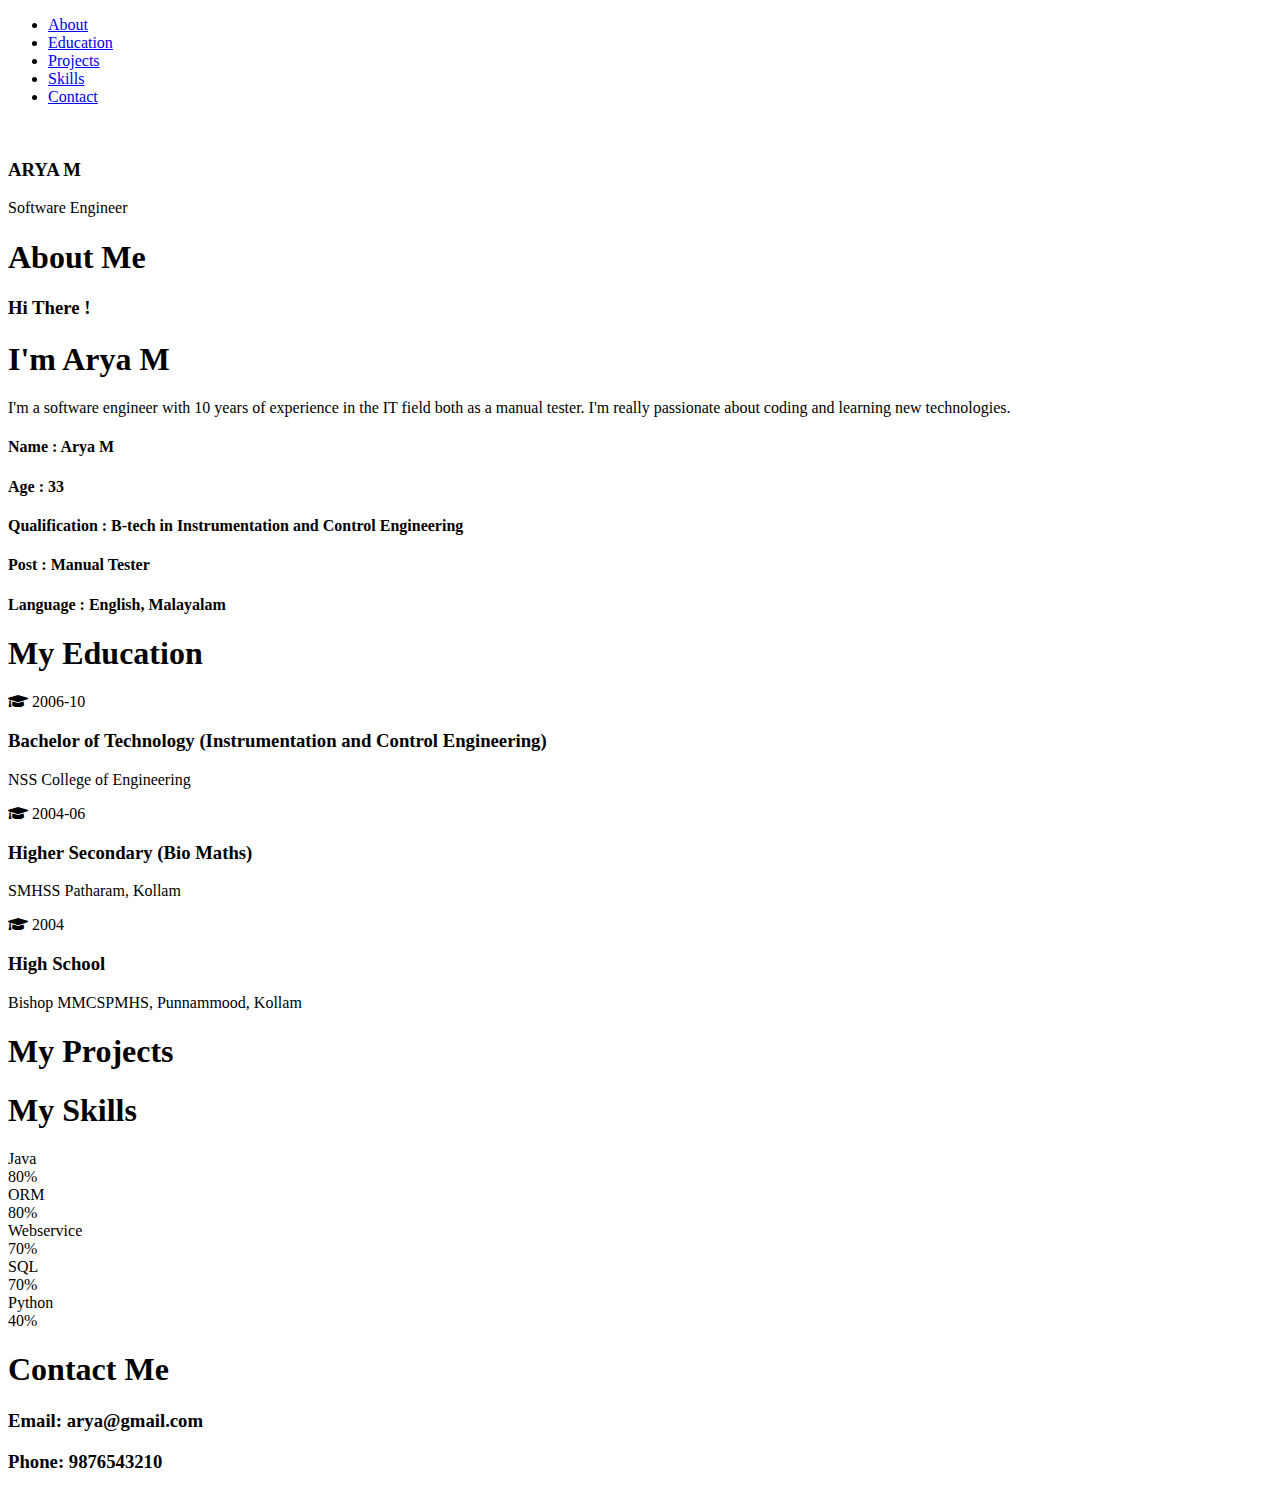
==== index.html @ fd649987 "Modified intex.html to create a profile page" ====
<!doctype html>
<html>
   <head>
      <meta charset="utf-8">
      <link href="https://cdn.jsdelivr.net/npm/bootstrap@5.1.3/dist/css/bootstrap.min.css" rel="stylesheet" integrity="sha384-1BmE4kWBq78iYhFldvKuhfTAU6auU8tT94WrHftjDbrCEXSU1oBoqyl2QvZ6jIW3" crossorigin="anonymous">
      <!-- font awesome cdn link  -->
      <link rel="stylesheet" href="https://cdnjs.cloudflare.com/ajax/libs/font-awesome/5.15.2/css/all.min.css"> 
	  <!-- Load external CSS styles -->
      <link rel="stylesheet" href="styles.css">
   </head>
   <body>
   <header>
      <nav class="navbar navbar-expand-sm bg-dark">
         <ul class="navbar-nav">
            <li class="nav-item">
               <a class="nav-link" href="#about">About</a>
            </li>
            <li class="nav-item">
               <a class="nav-link" href="#education">Education</a>
            </li>
            <li class="nav-item">
               <a class="nav-link" href="#projects">Projects</a>
            </li>
            <li class="nav-item">
               <a class="nav-link" href="#skills">Skills</a>
            </li>
            <li class="nav-item">
               <a class="nav-link" href="#contact">Contact</a>
            </li>
         </ul>
      </nav>
      
         <div class="user">
           
            <img src="img.jpg" alt="">
            <h3 class="name">ARYA M</h3>
            <p class="post">Software Engineer</p>
         </div>
      </header>
      <section class="about" id="about">
		 <h1 class="heading"> About Me </h1>
         <h3>Hi There !</h3>
         <h1>I'm Arya M</h1>
         <p>I'm a software engineer with 10 years of experience in the IT field both as a manual tester. I'm really passionate about coding and learning new technologies.</p>
         <div class="info">
            <h4> Name : Arya M </h4>
            <h4>  Age :  33</h4>
            <h4>  Qualification :  B-tech in Instrumentation and Control Engineering </h4>
            <h4>  Post :  Manual Tester </h4>
            <h4>  Language : English, Malayalam </h4>
         </div>
      </section>
      <section class="education" id="education">
         <h1 class="heading"> My Education </h1>
         <div class="box-container">
            <div class="box">
               <i class="fas fa-graduation-cap"></i>
               2006-10
               <h3>Bachelor of Technology (Instrumentation and Control Engineering)</h3>
               <p>NSS College of Engineering</p>
            </div>
            <div class="box">
               <i class="fas fa-graduation-cap"></i>
               2004-06
               <h3>Higher Secondary (Bio Maths)</h3>
               <p>SMHSS Patharam, Kollam</p>
            </div>
            <div class="box">
               <i class="fas fa-graduation-cap"></i>
               2004
               <h3>High School</h3>
               <p>Bishop MMCSPMHS, Punnammood, Kollam</p>
            </div>
         </div>
      </section>
      <section class="projects" id="projects">
      <h1 class="heading"> My Projects </h1>
      
        </section>
      <section class="skills" id="skills">
	  <h1 class="heading">My Skills </h1>
         <div class="skills-area">
		 
            <div class="skill">
               <div class="skill-title">Java</div>
               <div class="skill-bar"></div>
               <div class="java skill-fill">
                  <span class="skill-percent">80%
               </div>
            </div>
            <div class="skill">
               <div class="skill-title">ORM</div>
               <div class="skill-bar"></div>
               <div class="orm skill-fill">
                  <span class="skill-percent">80%
               </div>
            </div>
            <div class="skill">
               <div class="skill-title">Webservice</div>
               <div class="skill-bar"></div>
               <div class="webservice skill-fill">
                  <span class="skill-percent">70%
               </div>
            </div>
            <div class="skill">
               <div class="skill-title">SQL</div>
               <div class="skill-bar"></div>
               <div class="sql skill-fill">
                  <span class="skill-percent">70%
               </div>
            </div>
            <div class="skill">
               <div class="skill-title">Python</div>
               <div class="skill-bar"></div>
               <div class="Python skill-fill">
                  <span class="skill-percent">40%
               </div>
            </div>
         </div>
      </section>
      <section class="contact" id="contact">
      <h1 class="heading"> Contact Me </h1>
      <h3>Email: arya@gmail.com</h3>
      <h3>Phone: 9876543210</h3>
   </body>
</html>
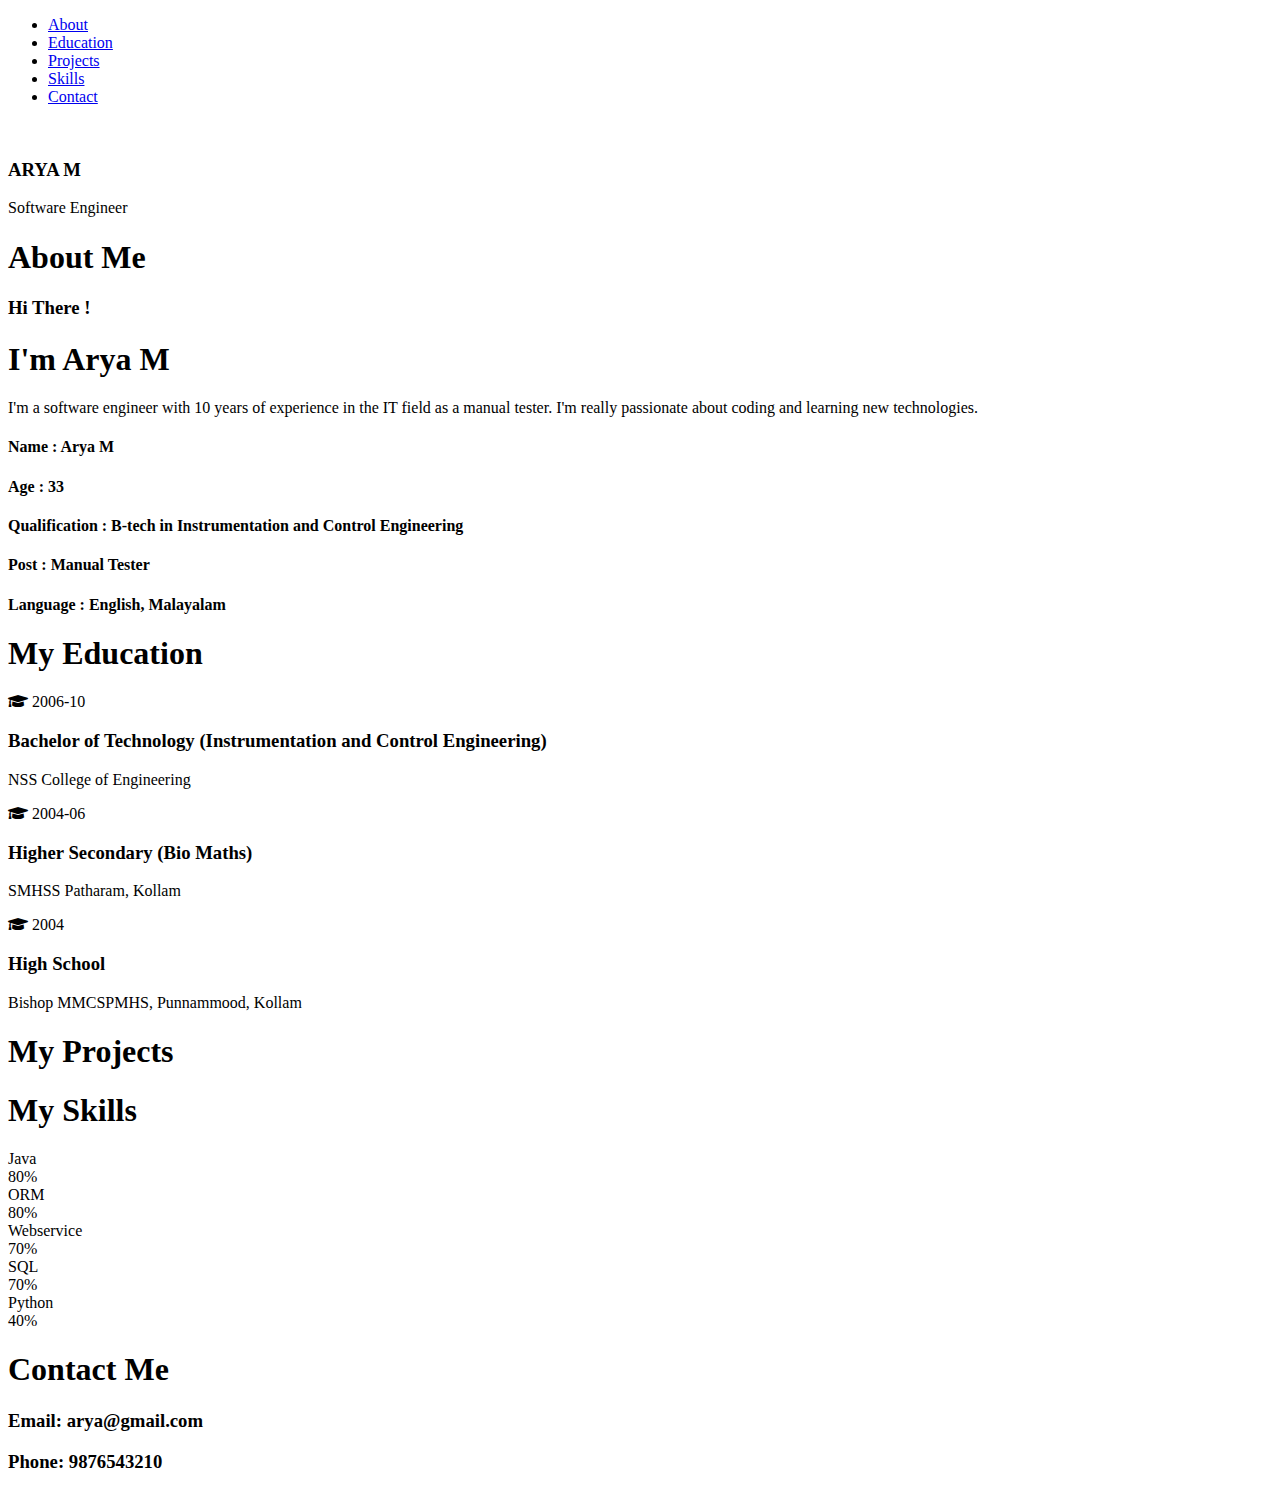
==== commit 15d344fc: "Update index.html" ====
--- a/index.html
+++ b/index.html
@@ -6,7 +6,7 @@
       <!-- font awesome cdn link  -->
       <link rel="stylesheet" href="https://cdnjs.cloudflare.com/ajax/libs/font-awesome/5.15.2/css/all.min.css"> 
 	  <!-- Load external CSS styles -->
-      <link rel="stylesheet" href="styles.css">
+      <link rel="stylesheet" href="arya-msg.github.io/styles.css">
    </head>
    <body>
    <header>
@@ -32,7 +32,7 @@
       
          <div class="user">
            
-            <img src="img.jpg" alt="">
+            <img src="arya-msg.github.io/img.JPG" alt="">
             <h3 class="name">ARYA M</h3>
             <p class="post">Software Engineer</p>
          </div>
@@ -41,7 +41,7 @@
 		 <h1 class="heading"> About Me </h1>
          <h3>Hi There !</h3>
          <h1>I'm Arya M</h1>
-         <p>I'm a software engineer with 10 years of experience in the IT field both as a manual tester. I'm really passionate about coding and learning new technologies.</p>
+         <p>I'm a software engineer with 10 years of experience in the IT field as a manual tester. I'm really passionate about coding and learning new technologies.</p>
          <div class="info">
             <h4> Name : Arya M </h4>
             <h4>  Age :  33</h4>
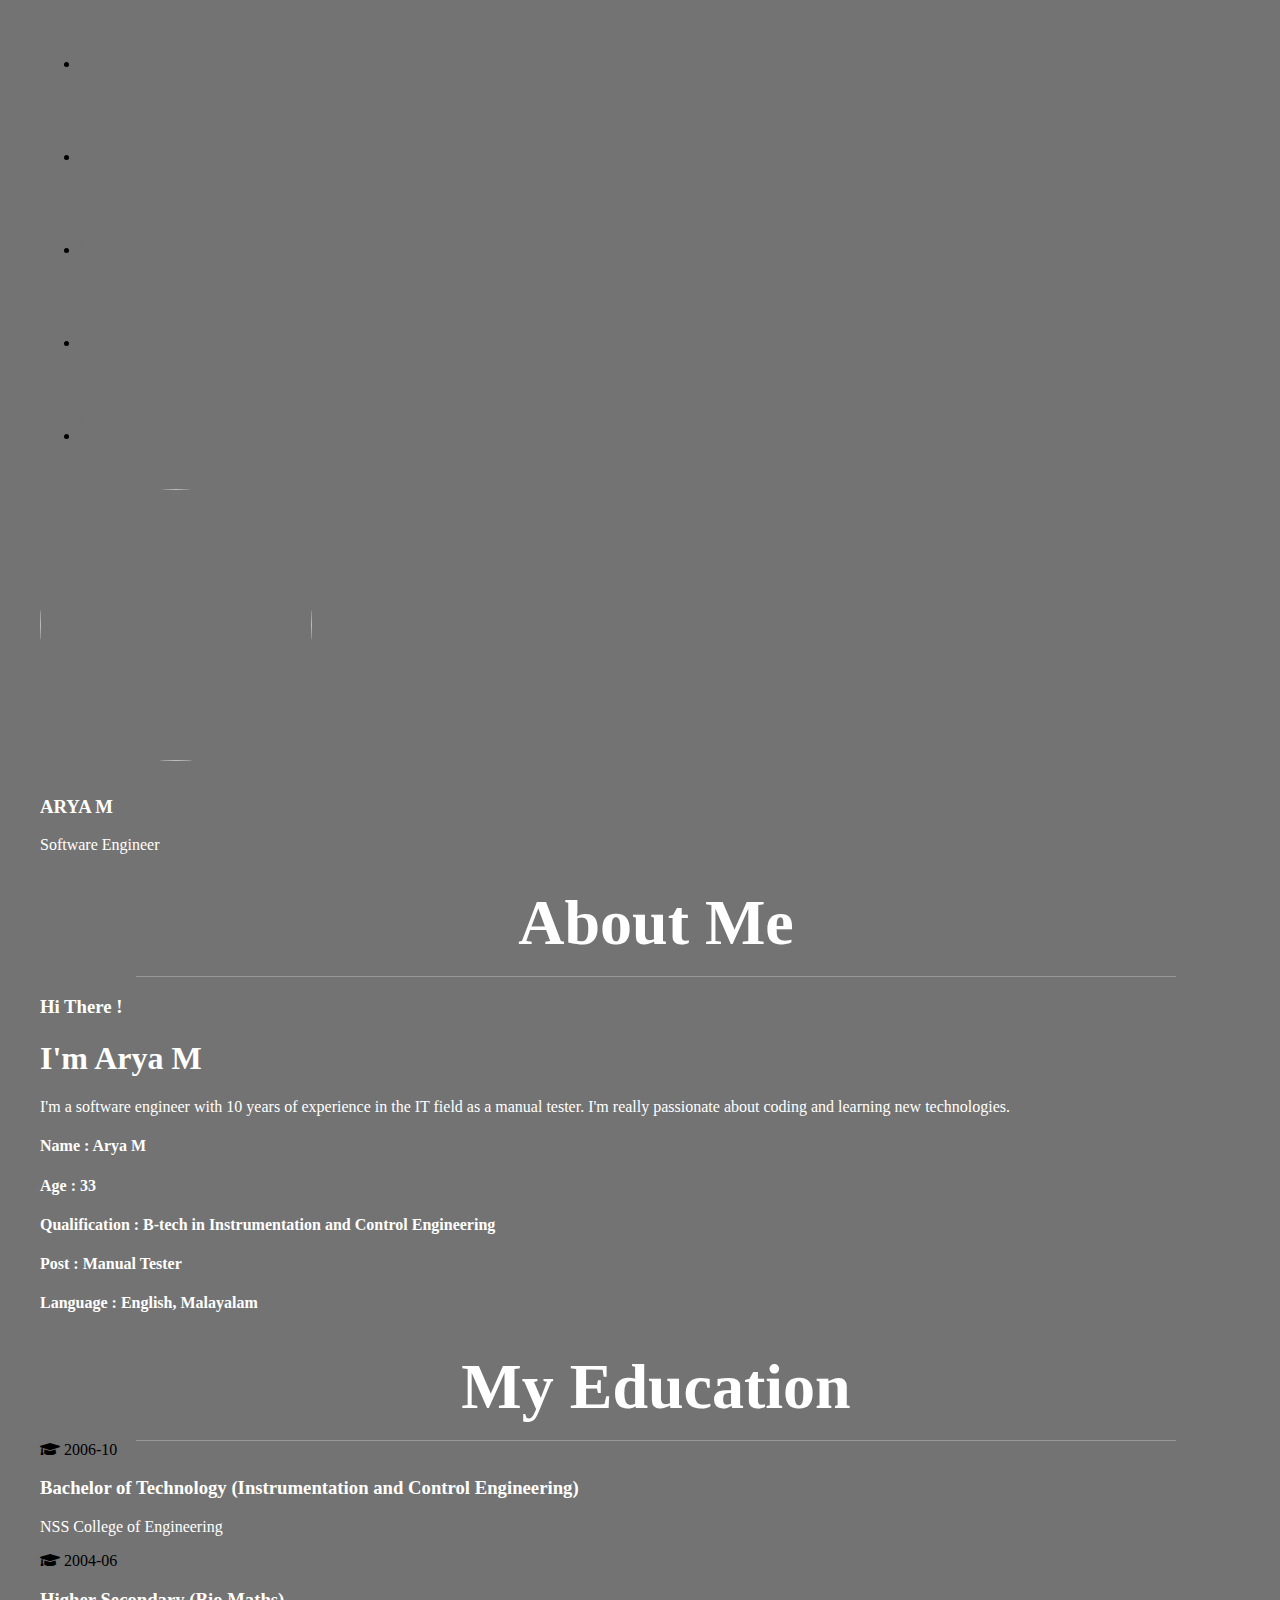
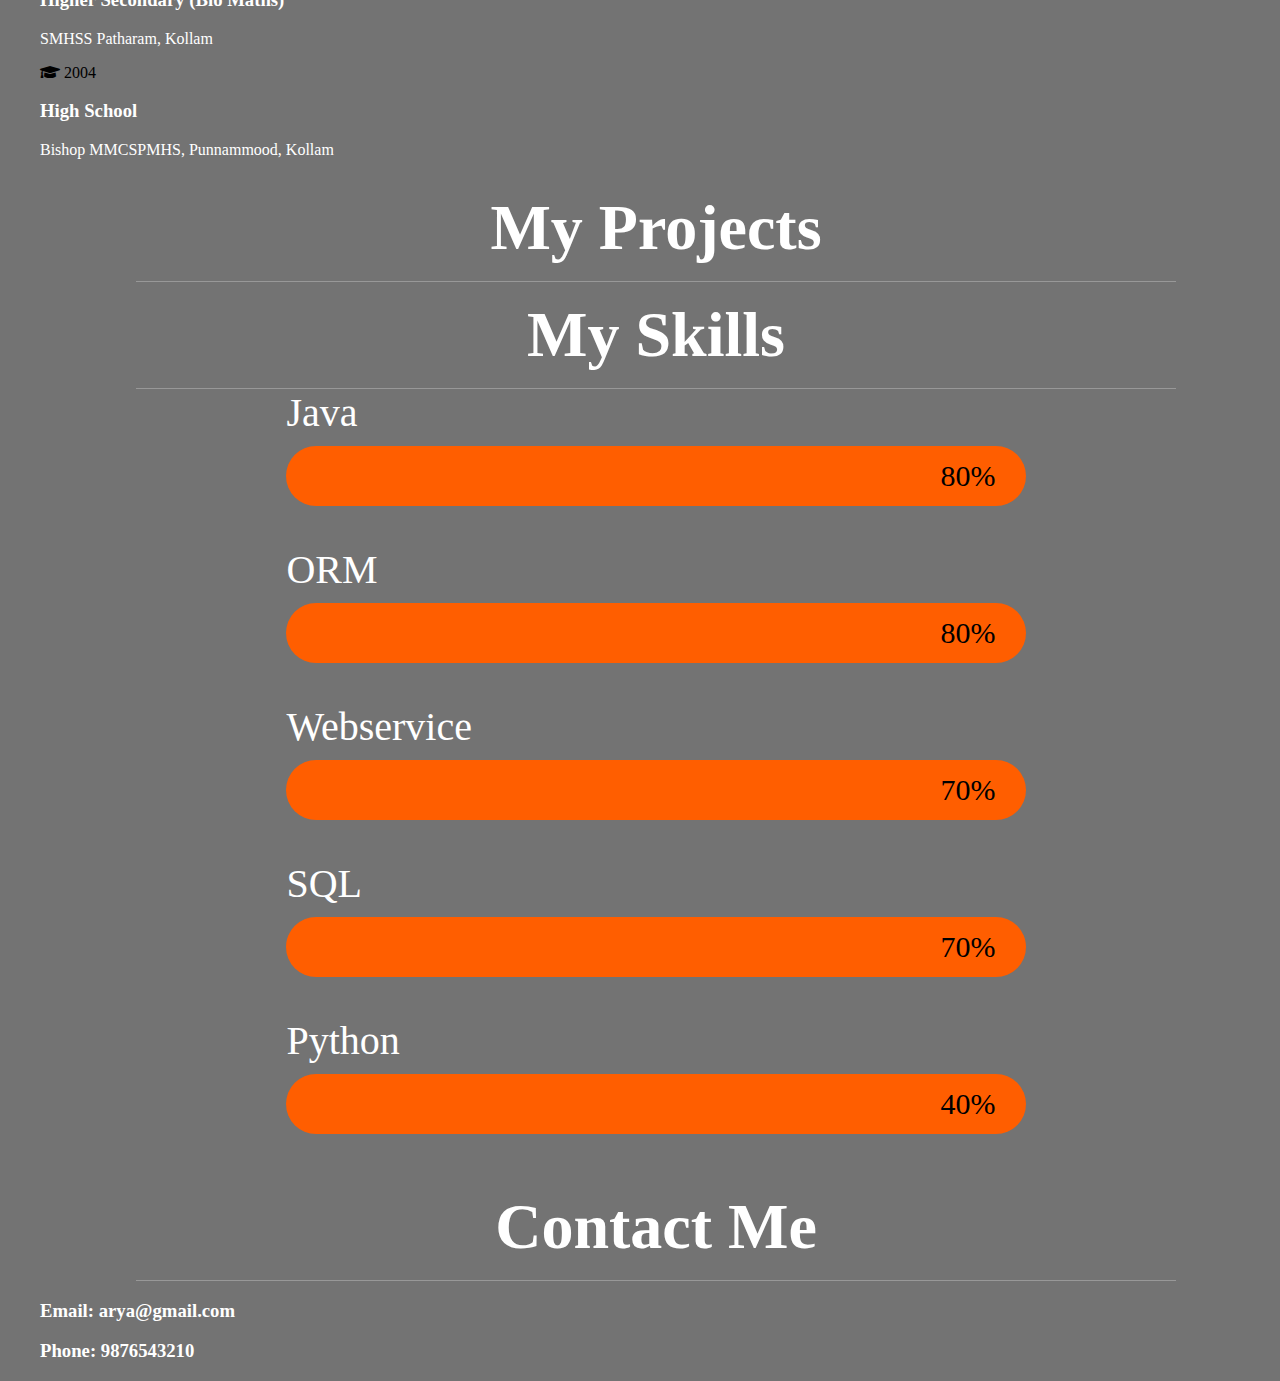
==== commit 3e3a620b: "Update index.html" ====
--- a/index.html
+++ b/index.html
@@ -6,7 +6,7 @@
       <!-- font awesome cdn link  -->
       <link rel="stylesheet" href="https://cdnjs.cloudflare.com/ajax/libs/font-awesome/5.15.2/css/all.min.css"> 
 	  <!-- Load external CSS styles -->
-      <link rel="stylesheet" href="arya-msg.github.io/styles.css">
+      <link rel="stylesheet" href="styles.css">
    </head>
    <body>
    <header>
@@ -32,7 +32,7 @@
       
          <div class="user">
            
-            <img src="arya-msg.github.io/img.JPG" alt="">
+            <img src="img.jpg" alt="">
             <h3 class="name">ARYA M</h3>
             <p class="post">Software Engineer</p>
          </div>
--- a/styles.css
+++ b/styles.css
@@ -0,0 +1,73 @@
+/* move special fonts to HTML head for better performance */
+@import url('https://fonts.googleapis.com/css?family=Open+Sans:200,300,400,600,700');
+
+/* custom template */
+html,
+body {
+    height: 100%
+    font-family: 'Open Sans', arial, sans-serif;
+    padding-left: 1rem;
+    background-color: #737373 
+}
+header .navbar ul li a{
+    display: block;
+    padding:1rem;
+    margin:1.5rem 0;
+    background:#737373;
+    color:#737373;
+    font-size: 2rem;
+    border-radius: 5rem;
+}
+header .user img{
+    height:17rem;
+    width:17rem;
+    border-radius: 50%;
+    object-fit: cover;
+    margin-bottom: 1rem;
+    border:.7rem solid var(--yellow);
+}
+.heading{
+    text-align: center;
+    margin:0 6rem;
+    font-size: 4rem;
+    padding:1rem;
+    border-bottom: .1rem solid #fff4;
+    color:#fff;
+}
+p,h1,h2,h3,h4,td,tr {
+  color: white;
+  text-align: Left;
+}
+
+  .skills-area {
+    display: flex;
+    flex-direction: column;
+    padding: 0 20%;
+  }
+  
+  .skill {
+    position: relative;
+    margin-bottom: 40px;
+  }
+  
+  .skill-title {
+	 color: white;
+    font-size: 40px;
+    margin-bottom: 10px;
+  }
+
+  .skill-fill {
+    background: rgb(255, 94, 0);
+    height: 60px;
+    border-radius: 100px;
+    display: flex;
+    justify-content: flex-end;
+    align-items: center;
+    padding-right: 30px;
+    overflow: hidden;
+  }
+  
+  .skill-percent {
+    font-size: 30px;
+  }
+
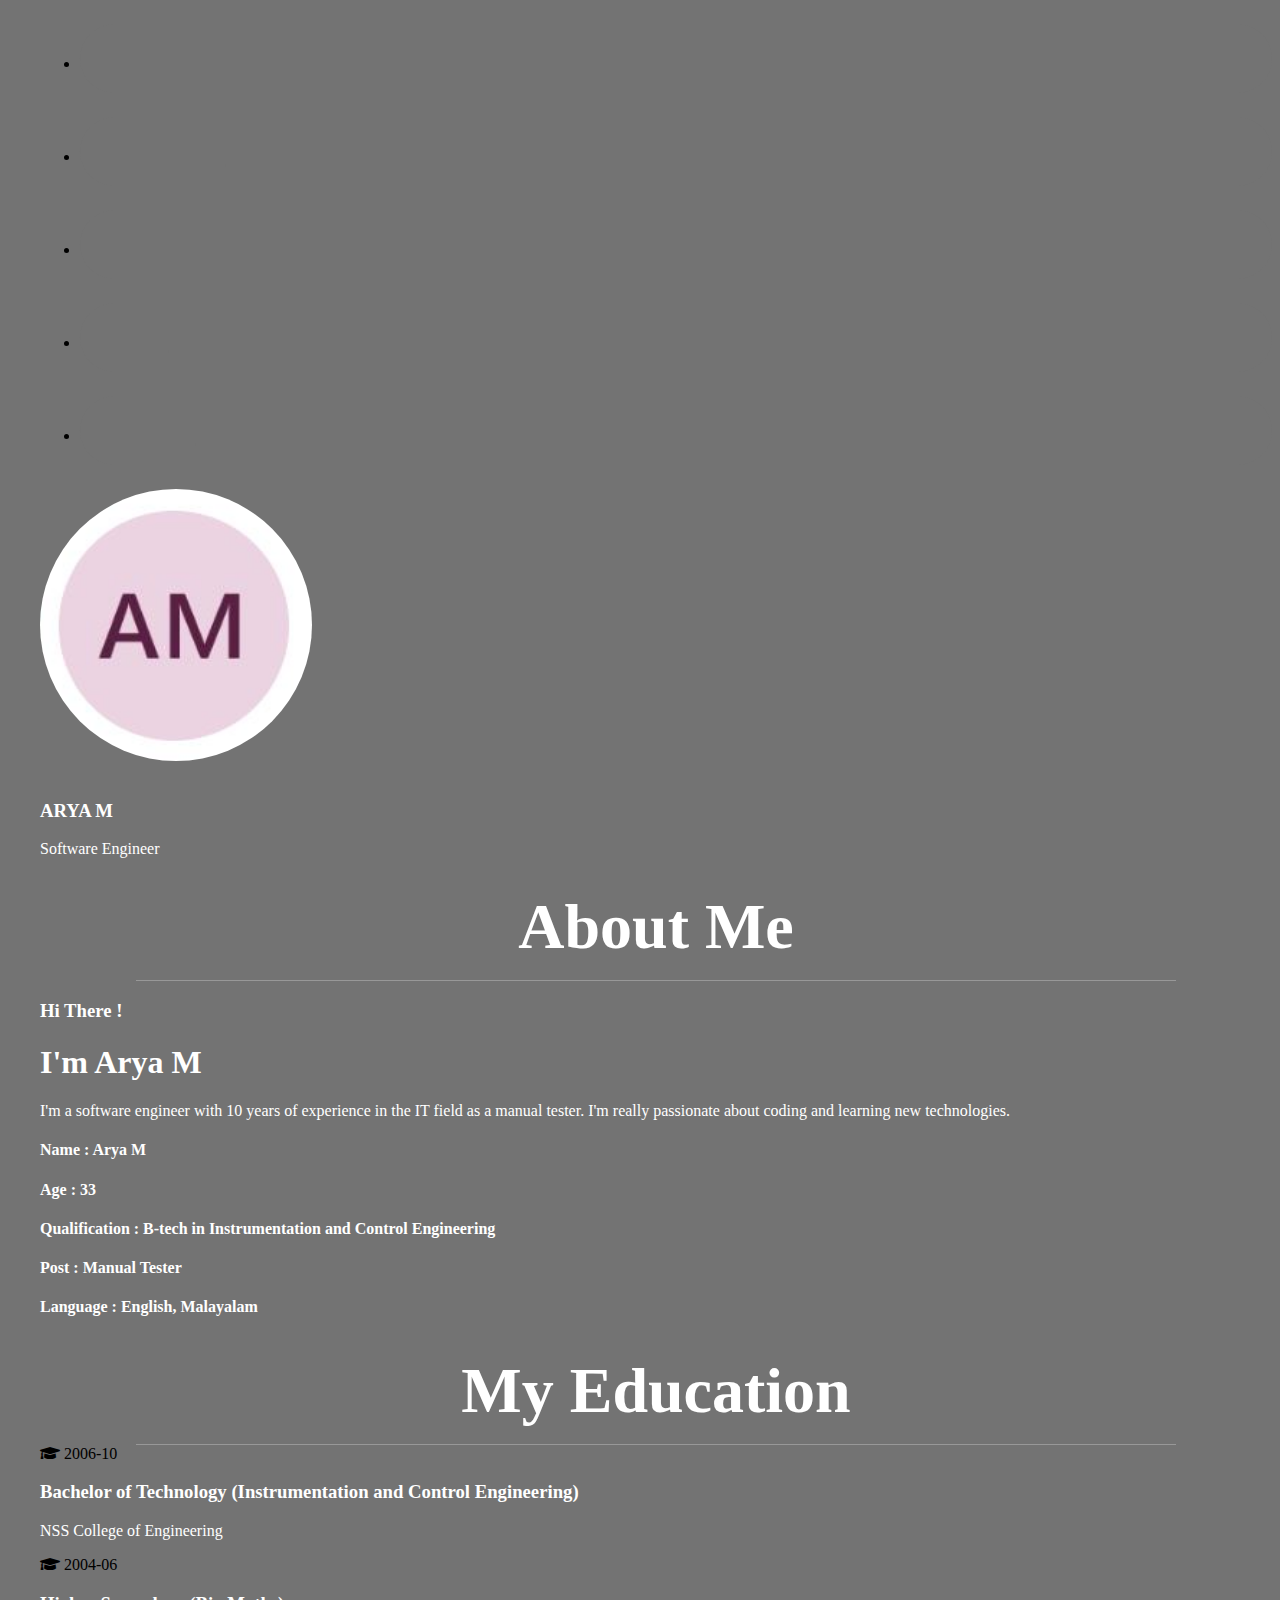
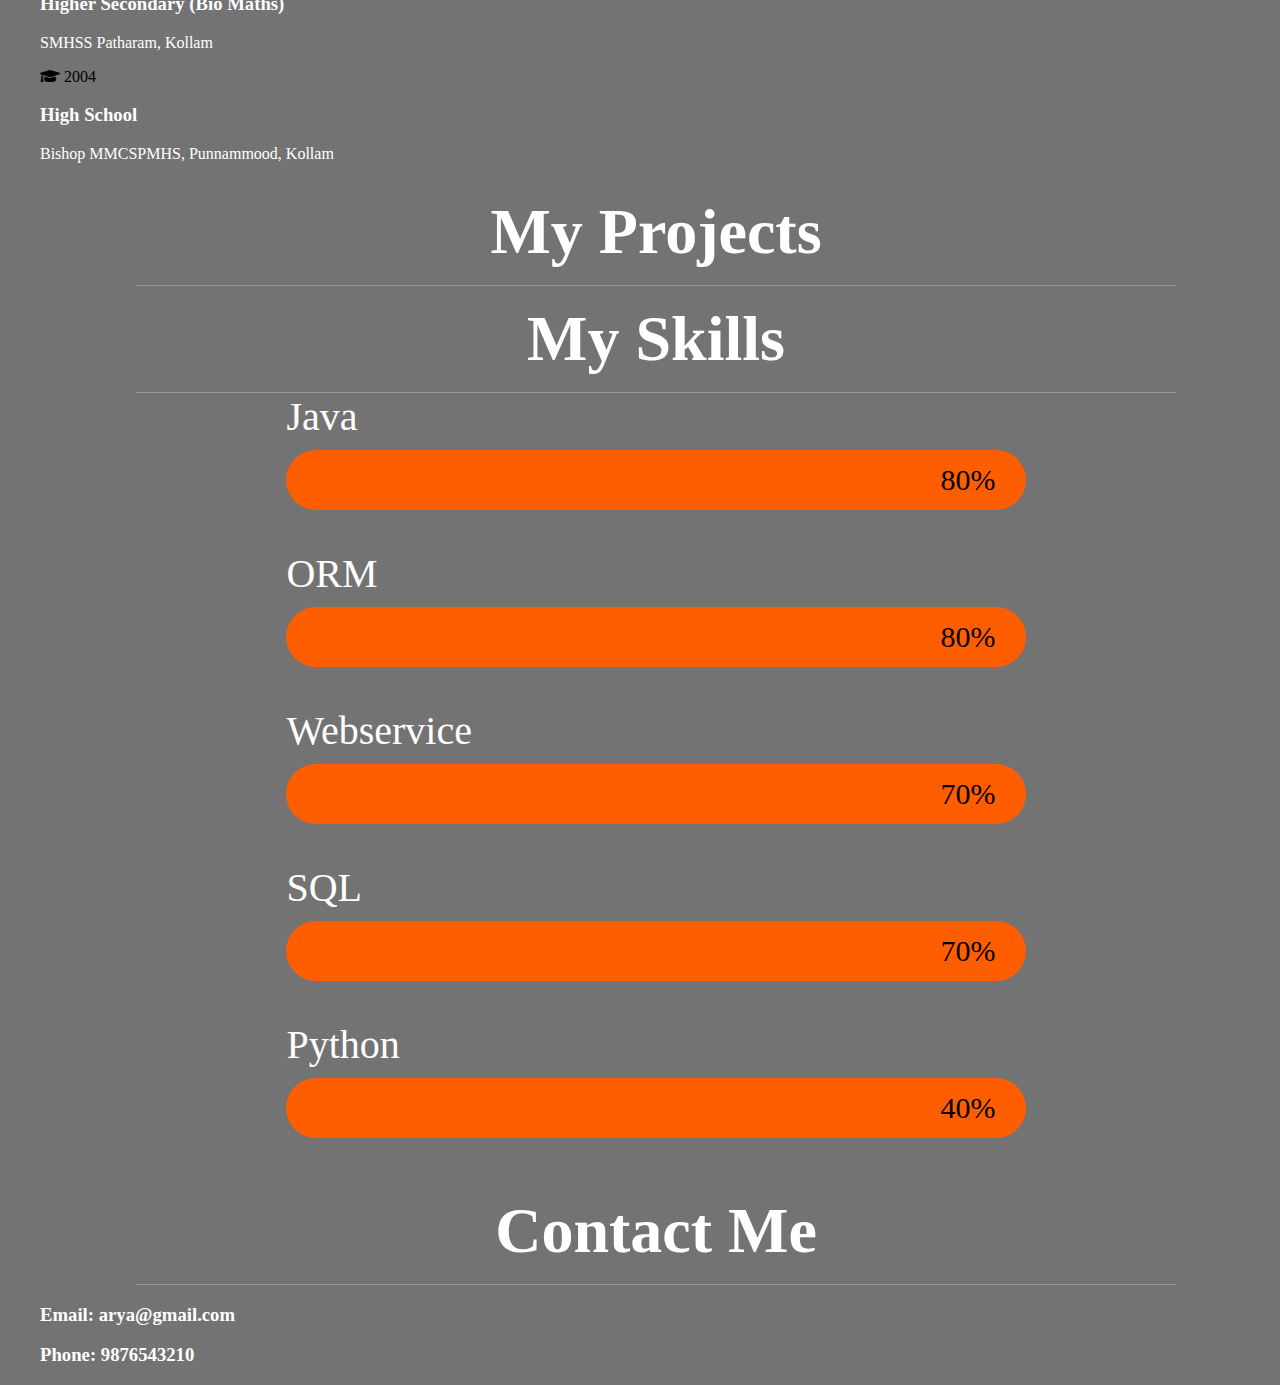
==== commit 11b34725: "Update index.html" ====
--- a/index.html
+++ b/index.html
@@ -32,7 +32,7 @@
       
          <div class="user">
            
-            <img src="img.jpg" alt="">
+            <img src="img.JPG" alt="">
             <h3 class="name">ARYA M</h3>
             <p class="post">Software Engineer</p>
          </div>
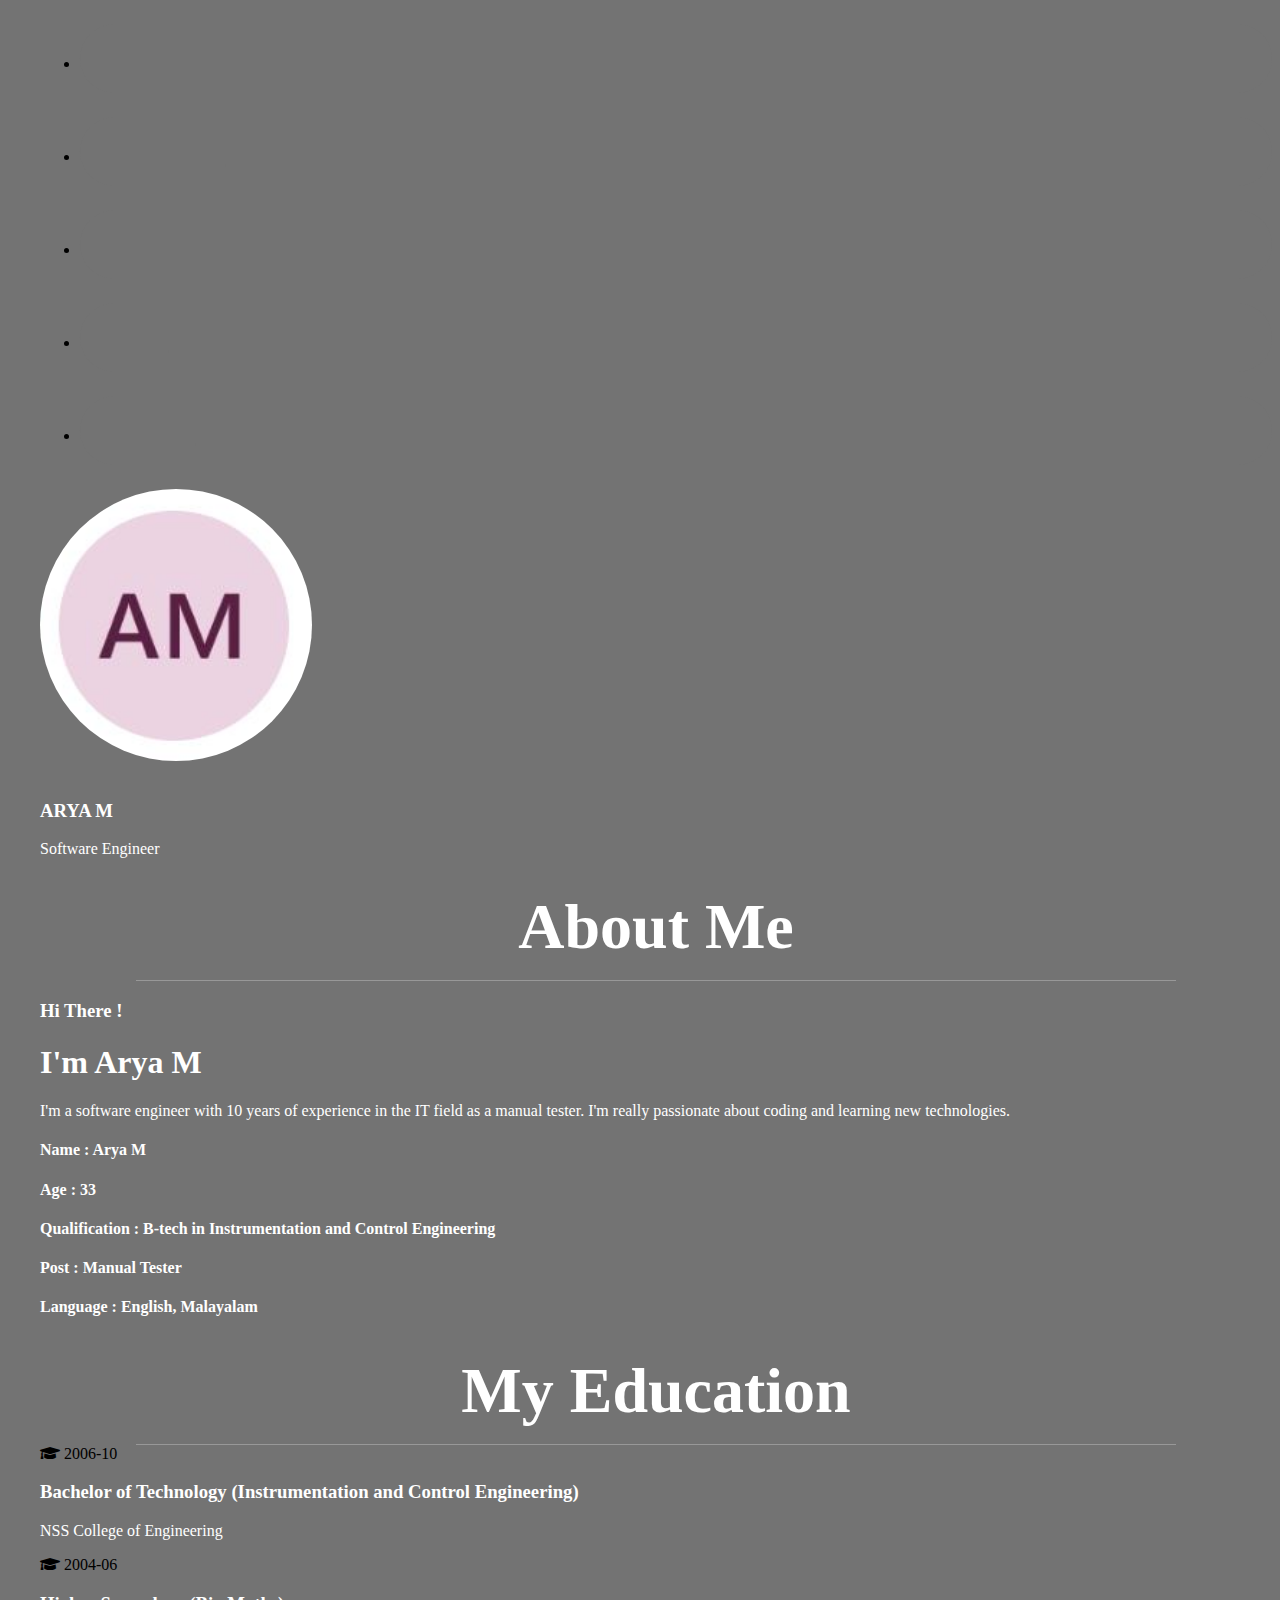
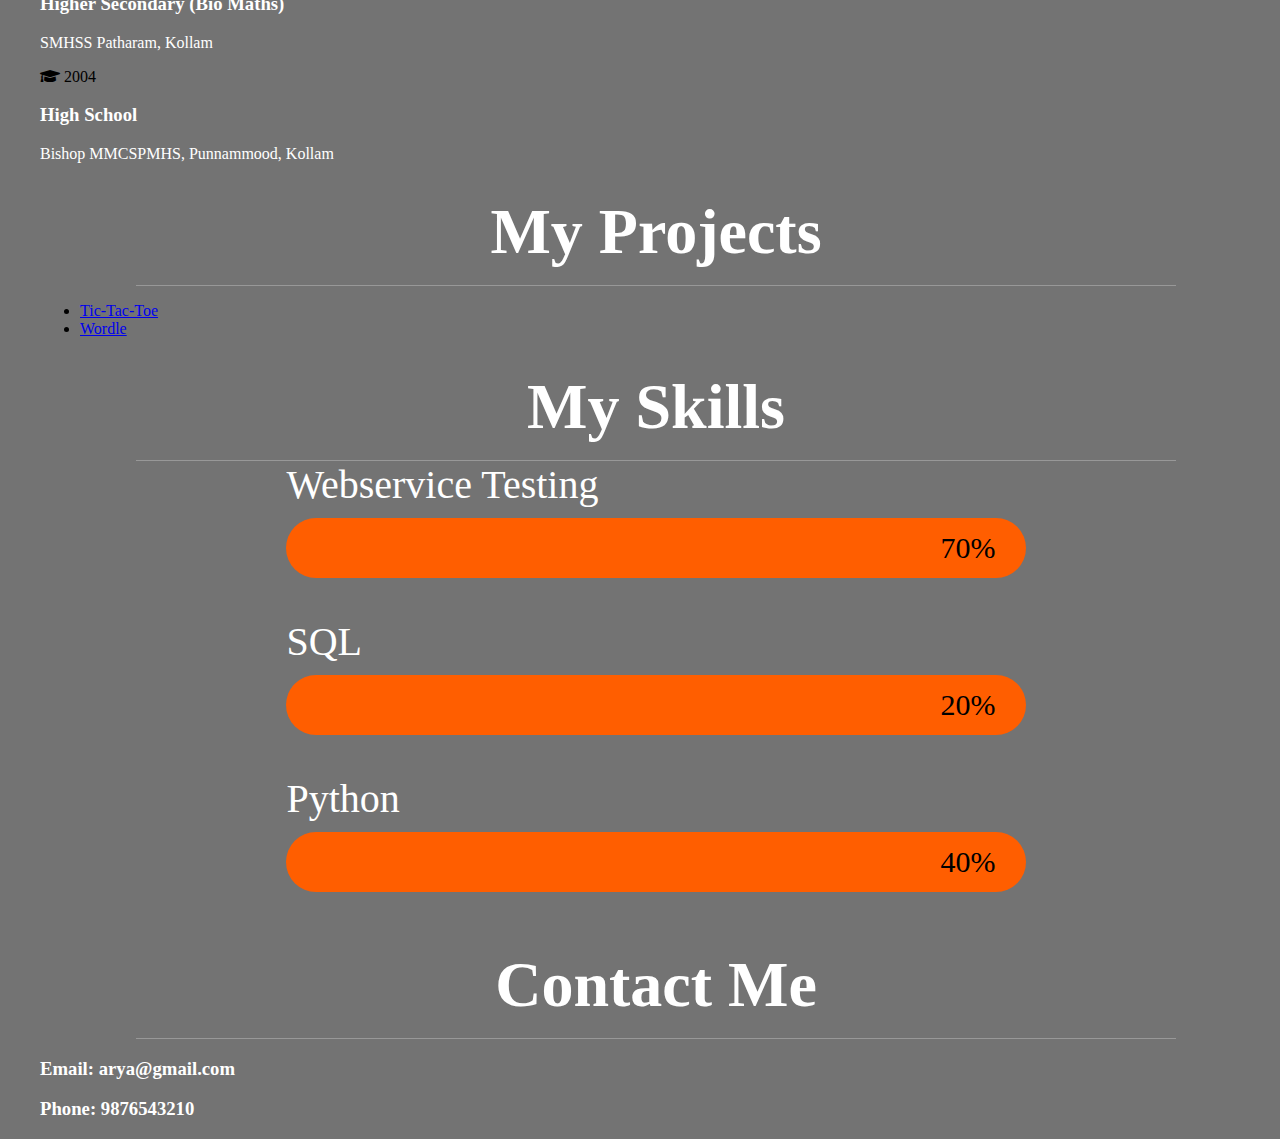
==== commit 87337b2d: "Update index.html" ====
--- a/index.html
+++ b/index.html
@@ -74,29 +74,23 @@
          </div>
       </section>
       <section class="projects" id="projects">
-      <h1 class="heading"> My Projects </h1>
-      
+	      <h1 class="heading"> My Projects </h1>
+	      <div class="project">
+		  <ul>
+		    <li>
+		      <a href="tictactoe.html" target="_blank">Tic-Tac-Toe</a>
+		    </li>
+		    <li>
+		      <a href="wordle.html" target="_blank">Wordle</a>
+		    </li>
+		  </ul>
+		</div>
         </section>
       <section class="skills" id="skills">
 	  <h1 class="heading">My Skills </h1>
          <div class="skills-area">
-		 
             <div class="skill">
-               <div class="skill-title">Java</div>
-               <div class="skill-bar"></div>
-               <div class="java skill-fill">
-                  <span class="skill-percent">80%
-               </div>
-            </div>
-            <div class="skill">
-               <div class="skill-title">ORM</div>
-               <div class="skill-bar"></div>
-               <div class="orm skill-fill">
-                  <span class="skill-percent">80%
-               </div>
-            </div>
-            <div class="skill">
-               <div class="skill-title">Webservice</div>
+               <div class="skill-title">Webservice Testing</div>
                <div class="skill-bar"></div>
                <div class="webservice skill-fill">
                   <span class="skill-percent">70%
@@ -106,7 +100,7 @@
                <div class="skill-title">SQL</div>
                <div class="skill-bar"></div>
                <div class="sql skill-fill">
-                  <span class="skill-percent">70%
+                  <span class="skill-percent">20%
                </div>
             </div>
             <div class="skill">
